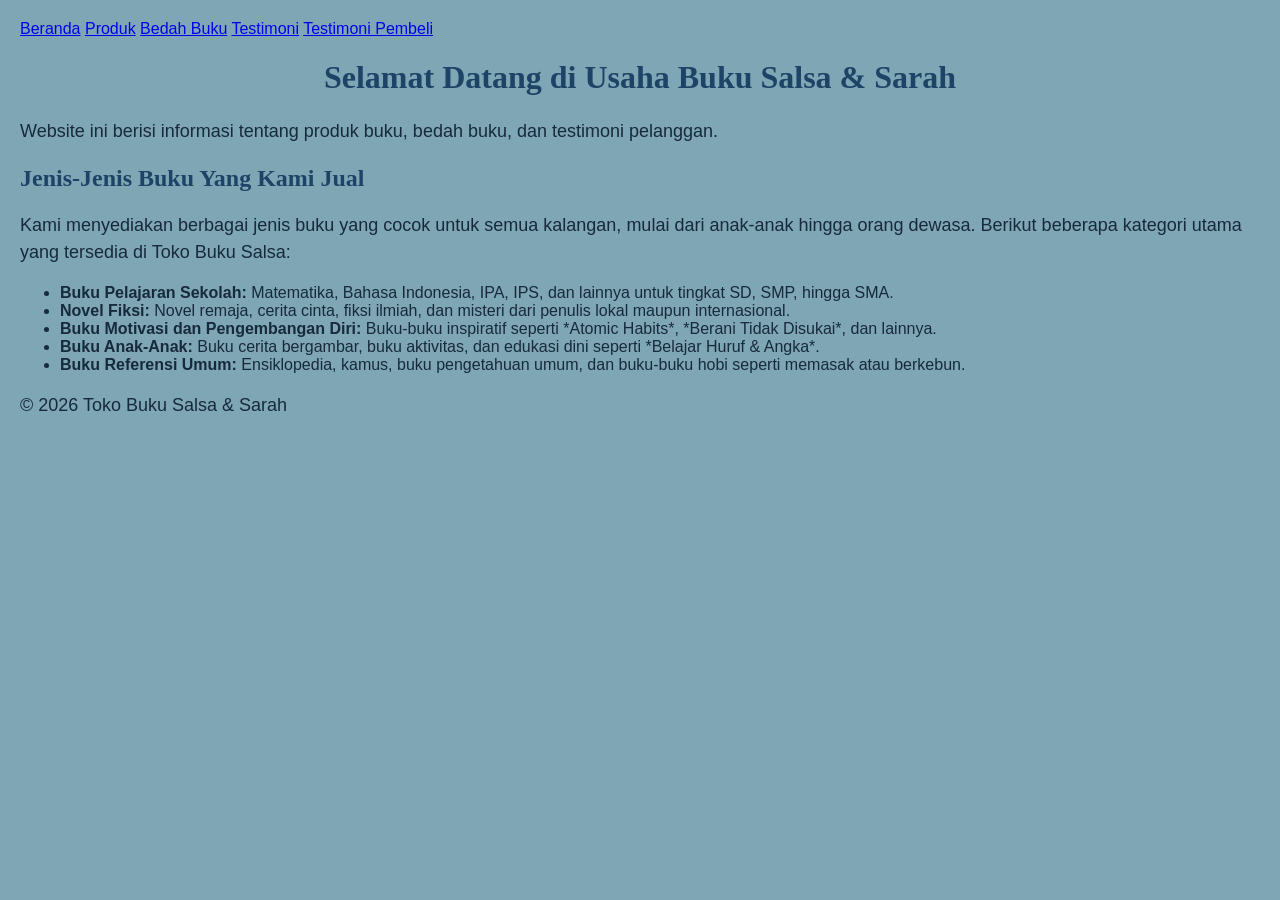
==== index.html @ 35c9d872 "Add files via upload" ====
<!DOCTYPE html>
<html lang="id">
<head>
<meta charset="UTF-8">
<meta name="viewport" content="width=device-width, initial-
scale=1.0">
<title>Profil Usaha Buku</title>
<link rel="stylesheet" href="style.css" />
</head>
<body>
<nav> <a href="index.html">Beranda</a>   
<a href="produk.html">Produk</a>
<a href="bedah-buku.html">Bedah Buku</a>
<a href="testimoni.html">Testimoni</a>
<a href="tampil-testimoni.html">Testimoni Pembeli</a>
</nav>
<h1>Selamat Datang di Usaha Buku Salsa & Sarah </h1>
<p>Website ini berisi informasi tentang produk buku, bedah
buku, dan testimoni pelanggan.</p>
<h2>Jenis-Jenis Buku Yang Kami Jual</h2>
<p>Kami menyediakan berbagai jenis buku yang cocok untuk semua kalangan, mulai dari anak-anak hingga orang dewasa. Berikut beberapa kategori utama yang tersedia di Toko Buku Salsa:</p>
<ul>
<li><strong>Buku Pelajaran Sekolah:</strong> Matematika, Bahasa Indonesia, IPA, IPS, dan lainnya untuk tingkat SD, SMP, hingga SMA.
</li>
<li><strong>Novel Fiksi:</strong> Novel remaja, cerita cinta, fiksi ilmiah, dan misteri dari penulis lokal maupun internasional.</li>
<li><strong>Buku Motivasi dan Pengembangan Diri:</strong> Buku-buku inspiratif seperti *Atomic Habits*, *Berani Tidak Disukai*, dan lainnya.
</li>
<li><strong>Buku Anak-Anak:</strong> Buku cerita bergambar, buku aktivitas, dan edukasi dini seperti *Belajar Huruf & Angka*.
</li>
<li><strong>Buku Referensi Umum:</strong> Ensiklopedia, kamus, buku pengetahuan umum, dan buku-buku hobi seperti memasak atau berkebun.
</li>          
</ul>

<footer>
    <p>&copy; 2026 Toko Buku Salsa & Sarah </p>
</footer>


</body>
</html>
---- style.css ----
body {
background-color:#7ea6b4;
font-family:Arial, Helvetica, sans-serif;
color: #172a3b;
margin: 20px;
}
h1 {
color: #1b4064f8;
text-align: center;
font-family: Cambria, Cochin, Georgia, Times, 'Times New Roman', serif
}
h2 {
color: #1b4064f8;
text-align: left;
font-family: Cambria, Cochin, Georgia, Times, 'Times New Roman', serif
}
p {
font-size: 18px;
text-align: left;
line-height: 1.5;
}

.daftar-produk {
    display: grid;
    grid-template-columns: repeat(auto-fit,minmax(250px, 1fr));
    gap: 20px;
    padding: 20px;
}
.produk {
    background-color: #5f90a1;
    border: 1px solid #ddd;
    padding: 15px;
    border-radius: 10px;
    text-align: center; 
    box-shadow: 0 2px 6px rgba(0, 0, 0, 0.1);
}
.produk img {
    width: 150px;
    height: auto;
    border-radius: 5px;
    margin-bottom: 10px;
}
.produk h2 {
    font-size: 20px;
    color: #2c3e50;
}
.produk h3 {
    font-size: 16px;
    color: #2c3e50;
}
.harga {
    font-size: bold;
    color: #4abe7a;
}
.deskripsi {
    font-size: 14px;
    color: #000000;
}
.artikel {
    max-width: 700px;
    margin: auto;
    padding: 20px;
    background-color: #5f90a1;
    border: 1px solid #ddd;
    font-family: 'Georgia', serif;
    line-height: 1.8;
}
.artikel .penulis {
    font-style: italic;
    color: rgb(0, 0, 0);
    margin-bottom: 20px;
}
.artikel .sampul{
    width: 180px;
    float: right;
    margin: 0 0 20px 20px;
    border: 1px solid #5f90a1;
    box-shadow: 2px 2px 6px rgba(0, 0, 0, 0.1);
}
.artikel blockquote {
    font-style: italic;
    padding-left: 20px;
    margin: 20px 0;
    border-left: 4px solid #172a3b;
    color: #2c3e50;
    background-color: #96b6c0;
}
.btn-kembali {
    display: inline-block;
    margin-top: 30px;
    padding: 10px 16px;
    background-color: #96b6c0;
    color: rgb(0, 0, 0);
    text-decoration: none;
    border-radius: 4px;
}
.btn-kembali:hover{
    background-color: #325a68;
}

.formulir {
    max-width: 600px;
    margin: auto;
    padding: 20px;
    background-color: #fafafa;
    border-radius: 10px;
    box-shadow: 0 0 10px rgba(0,0,0,0,1);
}
form label {
    display: block;
    margin-top: 10px;
    font-weight: bold;

}

form input, form select, form textarea {
    width: 100%;
    padding: 8px;
    margin-top: 5px;
    margin-bottom: 15px;
    border-radius: 5px;
    border: 1px solid #ccc;
}

form button {
    background-color: #3498db;
    color: white;
    padding: 10px 15px;
    border: none;
    border-radius: 5px;
    cursor: pointer;
}

form button:hover {
    background-color: #2980b9;
}

.header-img {
  width: 1312px;
  height: 400px;
  display: block;
  margin: 0 auto;
  object-fit: cover;
}
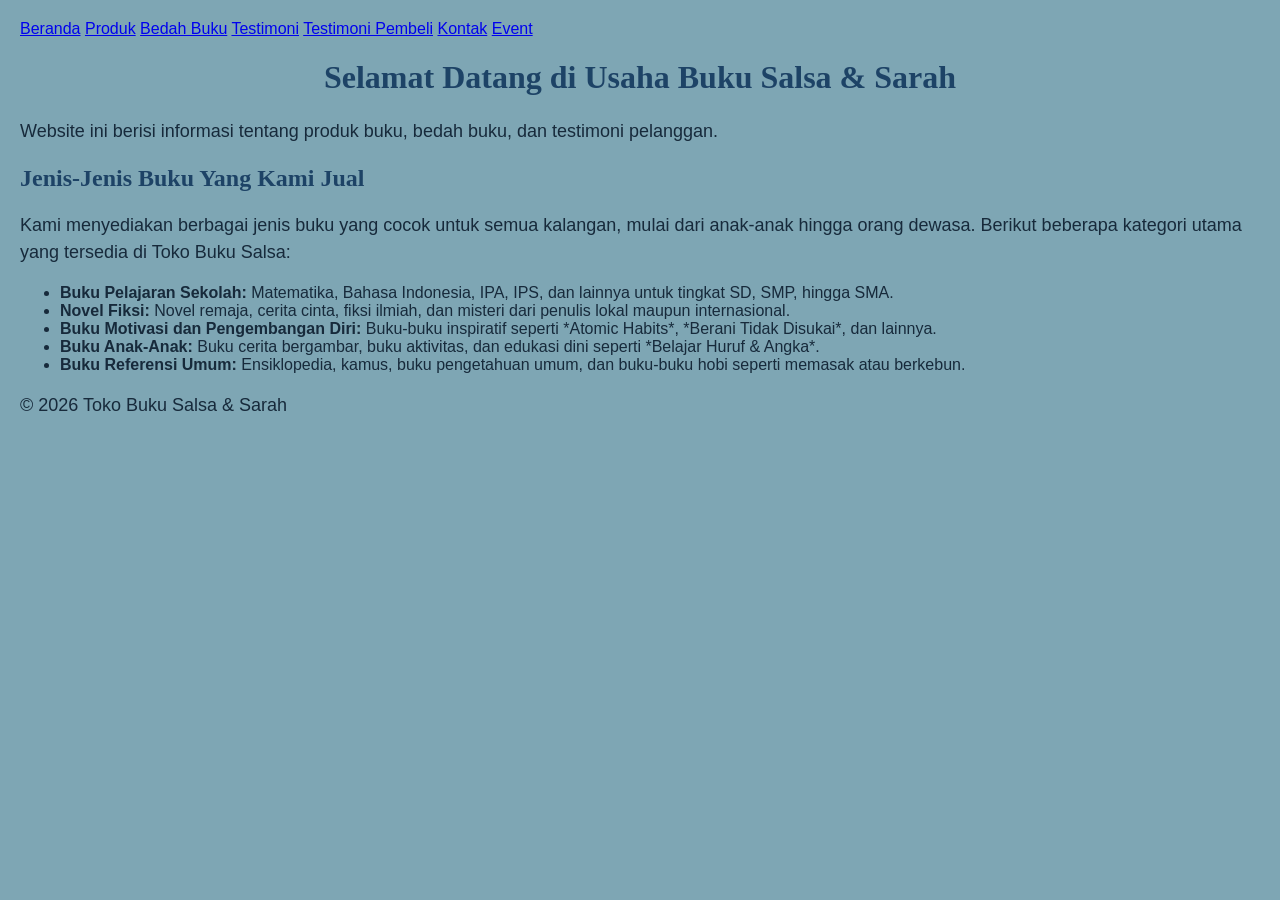
==== commit e5559af0: "Update index.html" ====
--- a/index.html
+++ b/index.html
@@ -13,6 +13,8 @@
 <a href="bedah-buku.html">Bedah Buku</a>
 <a href="testimoni.html">Testimoni</a>
 <a href="tampil-testimoni.html">Testimoni Pembeli</a>
+<a href="kontak.html">Kontak</a>
+<a href="event.html">Event</a>
 </nav>
 <h1>Selamat Datang di Usaha Buku Salsa & Sarah </h1>
 <p>Website ini berisi informasi tentang produk buku, bedah
@@ -37,4 +39,5 @@
 
 
 </body>
-</html>+
+</html>
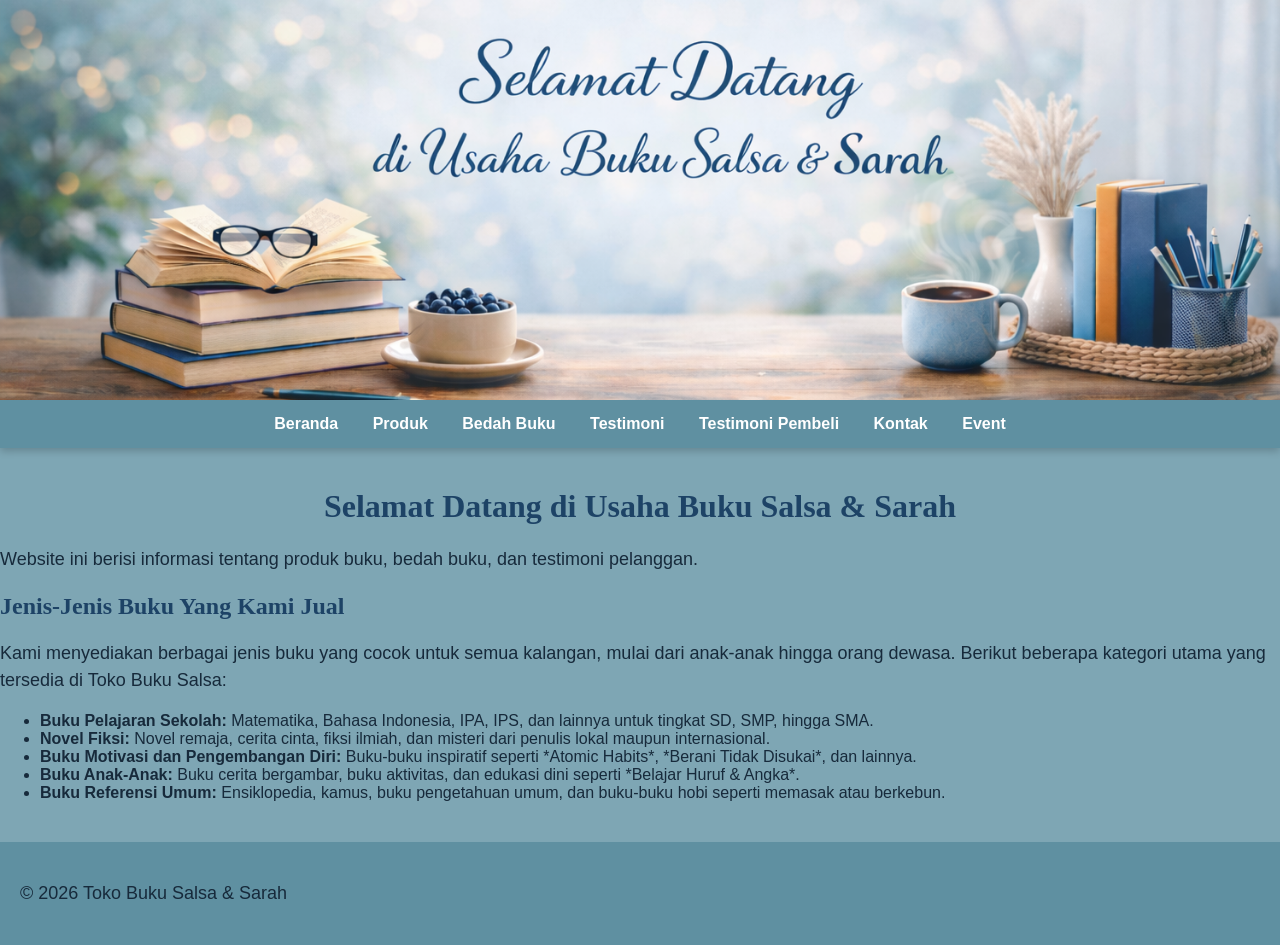
==== commit fe1efebf: "Update index.html" ====
--- a/index.html
+++ b/index.html
@@ -7,6 +7,11 @@
 <title>Profil Usaha Buku</title>
 <link rel="stylesheet" href="style.css" />
 </head>
+    <header> 
+    
+    <img src="ChatGPT Image 18 Feb 2026, 09.56.41.png" class="header-img">
+
+</header>
 <body>
 <nav> <a href="index.html">Beranda</a>   
 <a href="produk.html">Produk</a>
@@ -41,3 +46,4 @@
 </body>
 
 </html>
+
--- a/style.css
+++ b/style.css
@@ -1,61 +1,73 @@
 body {
-background-color:#7ea6b4;
-font-family:Arial, Helvetica, sans-serif;
-color: #172a3b;
-margin: 20px;
-}
+    background-color: #7ea6b4;
+    font-family: Arial, Helvetica, sans-serif;
+    color: #172a3b;
+    margin: 20px;
+}
+
 h1 {
-color: #1b4064f8;
-text-align: center;
-font-family: Cambria, Cochin, Georgia, Times, 'Times New Roman', serif
-}
+    color: #1b4064f8;
+    text-align: center;
+    font-family: Cambria, Cochin, Georgia, Times, 'Times New Roman', serif;
+}
+
 h2 {
-color: #1b4064f8;
-text-align: left;
-font-family: Cambria, Cochin, Georgia, Times, 'Times New Roman', serif
-}
+    color: #1b4064f8;
+    text-align: left;
+    font-family: Cambria, Cochin, Georgia, Times, 'Times New Roman', serif;
+}
+
 p {
-font-size: 18px;
-text-align: left;
-line-height: 1.5;
-}
-
+    font-size: 18px;
+    text-align: left;
+    line-height: 1.5;
+}
+
+/* PRODUK */
 .daftar-produk {
     display: grid;
-    grid-template-columns: repeat(auto-fit,minmax(250px, 1fr));
+    grid-template-columns: repeat(auto-fit, minmax(250px, 1fr));
     gap: 20px;
     padding: 20px;
 }
+
 .produk {
     background-color: #5f90a1;
     border: 1px solid #ddd;
     padding: 15px;
     border-radius: 10px;
-    text-align: center; 
+    text-align: center;
     box-shadow: 0 2px 6px rgba(0, 0, 0, 0.1);
 }
+
 .produk img {
     width: 150px;
     height: auto;
     border-radius: 5px;
     margin-bottom: 10px;
 }
+
 .produk h2 {
     font-size: 20px;
     color: #2c3e50;
 }
+
 .produk h3 {
     font-size: 16px;
     color: #2c3e50;
 }
+
 .harga {
-    font-size: bold;
+    font-weight: bold; /* diperbaiki */
     color: #4abe7a;
 }
+
 .deskripsi {
     font-size: 14px;
     color: #000000;
 }
+
+/* ARTIKEL */
 .artikel {
     max-width: 700px;
     margin: auto;
@@ -65,18 +77,21 @@
     font-family: 'Georgia', serif;
     line-height: 1.8;
 }
+
 .artikel .penulis {
     font-style: italic;
     color: rgb(0, 0, 0);
     margin-bottom: 20px;
 }
-.artikel .sampul{
+
+.artikel .sampul {
     width: 180px;
     float: right;
     margin: 0 0 20px 20px;
     border: 1px solid #5f90a1;
     box-shadow: 2px 2px 6px rgba(0, 0, 0, 0.1);
 }
+
 .artikel blockquote {
     font-style: italic;
     padding-left: 20px;
@@ -85,6 +100,7 @@
     color: #2c3e50;
     background-color: #96b6c0;
 }
+
 .btn-kembali {
     display: inline-block;
     margin-top: 30px;
@@ -94,26 +110,30 @@
     text-decoration: none;
     border-radius: 4px;
 }
-.btn-kembali:hover{
+
+.btn-kembali:hover {
     background-color: #325a68;
 }
 
+/* FORM */
 .formulir {
     max-width: 600px;
     margin: auto;
     padding: 20px;
     background-color: #fafafa;
     border-radius: 10px;
-    box-shadow: 0 0 10px rgba(0,0,0,0,1);
-}
+    box-shadow: 0 0 10px rgba(0, 0, 0, 0.1); /* diperbaiki */
+}
+
 form label {
     display: block;
     margin-top: 10px;
     font-weight: bold;
-
-}
-
-form input, form select, form textarea {
+}
+
+form input,
+form select,
+form textarea {
     width: 100%;
     padding: 8px;
     margin-top: 5px;
@@ -135,11 +155,133 @@
     background-color: #2980b9;
 }
 
+/* HEADER IMAGE */
 .header-img {
-  width: 1312px;
-  height: 400px;
-  display: block;
-  margin: 0 auto;
-  object-fit: cover;
-}
-
+    width: 1312px;
+    height: 400px;
+    display: block;
+    margin: 0 auto;
+    object-fit: cover;
+}
+
+
+body {
+    background-color: #7ea6b4;
+    font-family: 'Poppins', Arial, sans-serif;
+    color: #172a3b;
+    margin: 0;
+}
+
+/* ===== NAVBAR ===== */
+nav {
+    background-color: #5f90a1;
+    padding: 15px 0;
+    text-align: center;
+    box-shadow: 0 3px 8px rgba(0,0,0,0.2);
+}
+
+nav a {
+    color: white;
+    text-decoration: none;
+    margin: 0 15px;
+    font-weight: bold;
+    transition: 0.3s;
+}
+
+nav a:hover {
+    color: #172a3b;
+}
+
+/* ===== JUDUL ===== */
+h1 {
+    text-align: center;
+    margin-top: 40px;
+    color: #1b4064f8;
+    font-family: Cambria, Georgia, serif;
+}
+
+/* ===== CONTAINER ===== */
+.container {
+    max-width: 850px;
+    margin: 40px auto;
+    padding: 20px;
+}
+
+/* ===== CARD ===== */
+.card {
+    background-color: #5f90a1;
+    padding: 25px;
+    border-radius: 15px;
+    margin-bottom: 25px;
+    box-shadow: 0 8px 20px rgba(0,0,0,0.15);
+    transition: 0.3s;
+}
+
+.card:hover {
+    transform: translateY(-5px);
+}
+
+/* ===== BADGE ===== */
+.badge {
+    display: inline-block;
+    margin-top: 10px;
+    padding: 6px 15px;
+    background-color: #96b6c0;
+    border-radius: 20px;
+    font-weight: bold;
+}
+
+/* ===== FORM ===== */
+form input,
+form textarea {
+    width: 100%;
+    padding: 10px;
+    margin-top: 8px;
+    margin-bottom: 15px;
+    border-radius: 8px;
+    border: none;
+}
+
+form button {
+    background-color: #96b6c0;
+    color: #172a3b;
+    padding: 10px 18px;
+    border: none;
+    border-radius: 8px;
+    cursor: pointer;
+    font-weight: bold;
+    transition: 0.3s;
+}
+
+form button:hover {
+    background-color: #325a68;
+    color: white;
+}
+
+/* ===== FOOTER ===== */
+footer {
+    text-align: center;
+    padding: 20px;
+    background-color: #5f90a1;
+    margin-top: 40px;
+}
+
+.navbar {
+    background-color: #6f8f9e; /* biru seperti gambar */
+    padding: 15px 0;
+    text-align: center;
+    box-shadow: 0 3px 6px rgba(0,0,0,0.2);
+}
+
+.navbar a {
+    color: white;
+    text-decoration: none;
+    font-weight: bold;
+    margin: 0 20px;
+    font-size: 18px;
+    transition: 0.3s;
+}
+
+.navbar a:hover {
+    color: #172a3b;
+}
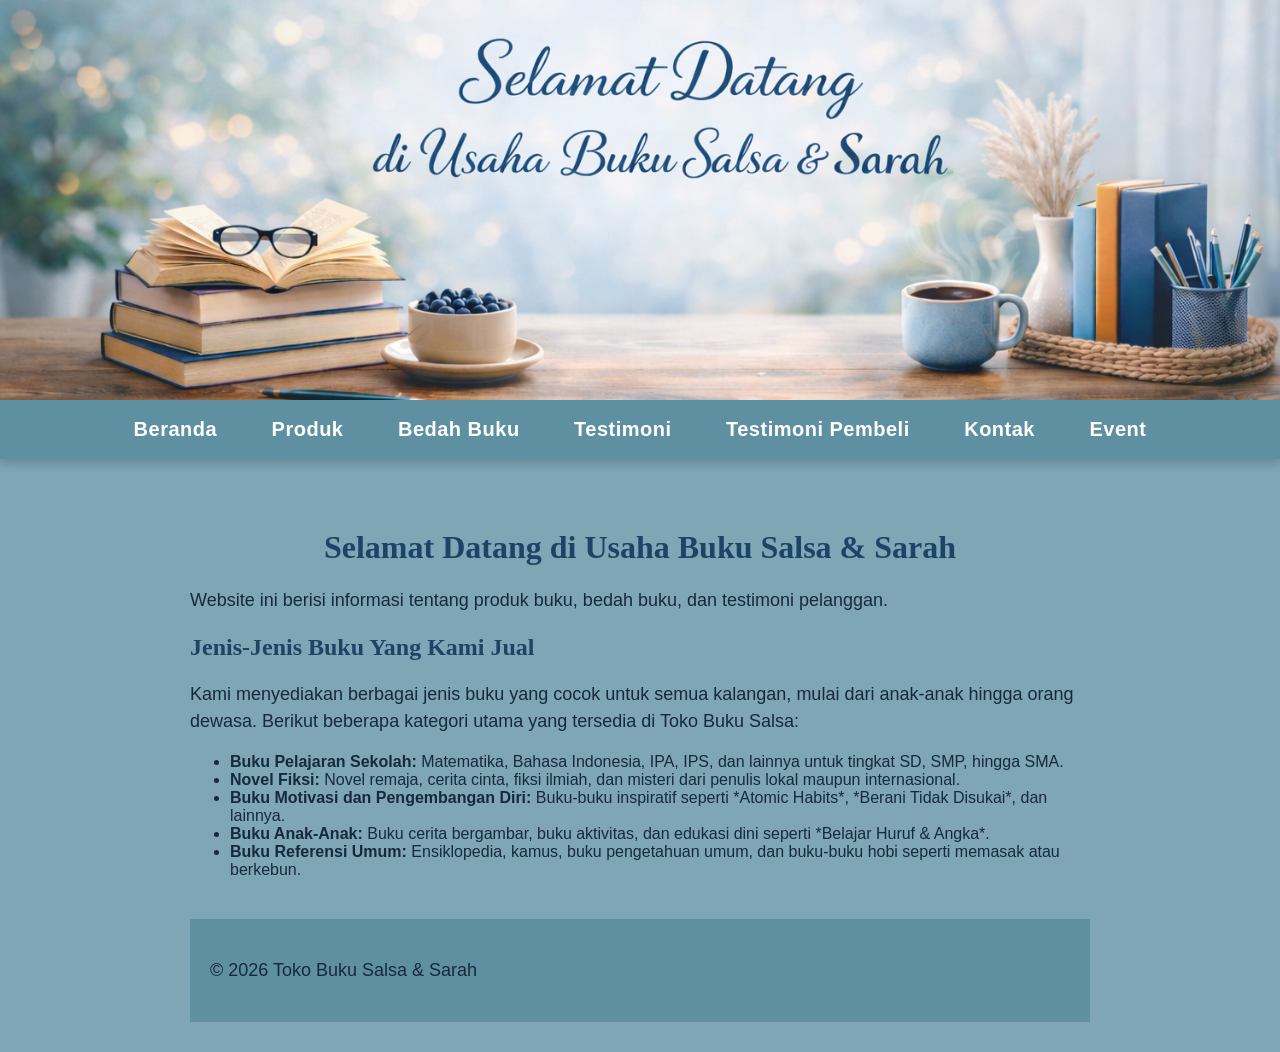
==== commit 2914c1bf: "Update index.html" ====
--- a/index.html
+++ b/index.html
@@ -7,12 +7,12 @@
 <title>Profil Usaha Buku</title>
 <link rel="stylesheet" href="style.css" />
 </head>
+<body>
     <header> 
     
     <img src="ChatGPT Image 18 Feb 2026, 09.56.41.png" class="header-img">
 
 </header>
-<body>
 <nav> <a href="index.html">Beranda</a>   
 <a href="produk.html">Produk</a>
 <a href="bedah-buku.html">Bedah Buku</a>
@@ -21,6 +21,9 @@
 <a href="kontak.html">Kontak</a>
 <a href="event.html">Event</a>
 </nav>
+
+<div class="wrapper">
+
 <h1>Selamat Datang di Usaha Buku Salsa & Sarah </h1>
 <p>Website ini berisi informasi tentang produk buku, bedah
 buku, dan testimoni pelanggan.</p>
@@ -42,8 +45,12 @@
     <p>&copy; 2026 Toko Buku Salsa & Sarah </p>
 </footer>
 
-
+</div>
 </body>
 
 </html>
 
+
+
+
+
--- a/style.css
+++ b/style.css
@@ -22,6 +22,19 @@
     text-align: left;
     line-height: 1.5;
 }
+body {
+    margin: 0;
+    font-family: Arial, sans-serif;
+}
+
+.wrapper {
+    max-width: 900px;
+    margin: 0 auto;
+    padding: 30px;
+}
+
+
+
 
 /* PRODUK */
 .daftar-produk {
@@ -175,21 +188,41 @@
 /* ===== NAVBAR ===== */
 nav {
     background-color: #5f90a1;
-    padding: 15px 0;
-    text-align: center;
-    box-shadow: 0 3px 8px rgba(0,0,0,0.2);
+    padding: 18px 0;
+    text-align: center;
+    box-shadow: 0 4px 10px rgba(0,0,0,0.2);
 }
 
 nav a {
     color: white;
     text-decoration: none;
-    margin: 0 15px;
-    font-weight: bold;
+    margin: 0 25px;
+    font-weight: 600;
+    font-size: 20px;
+    letter-spacing: 0.5px;
+    position: relative;
     transition: 0.3s;
 }
 
+/* efek hover halus */
 nav a:hover {
     color: #172a3b;
+}
+
+/* garis bawah animasi */
+nav a::after {
+    content: "";
+    position: absolute;
+    width: 0%;
+    height: 3px;
+    background-color: white;
+    left: 0;
+    bottom: -6px;
+    transition: 0.3s;
+}
+
+nav a:hover::after {
+    width: 100%;
 }
 
 /* ===== JUDUL ===== */
@@ -266,22 +299,5 @@
     margin-top: 40px;
 }
 
-.navbar {
-    background-color: #6f8f9e; /* biru seperti gambar */
-    padding: 15px 0;
-    text-align: center;
-    box-shadow: 0 3px 6px rgba(0,0,0,0.2);
-}
-
-.navbar a {
-    color: white;
-    text-decoration: none;
-    font-weight: bold;
-    margin: 0 20px;
-    font-size: 18px;
-    transition: 0.3s;
-}
-
-.navbar a:hover {
-    color: #172a3b;
-}
+
+
